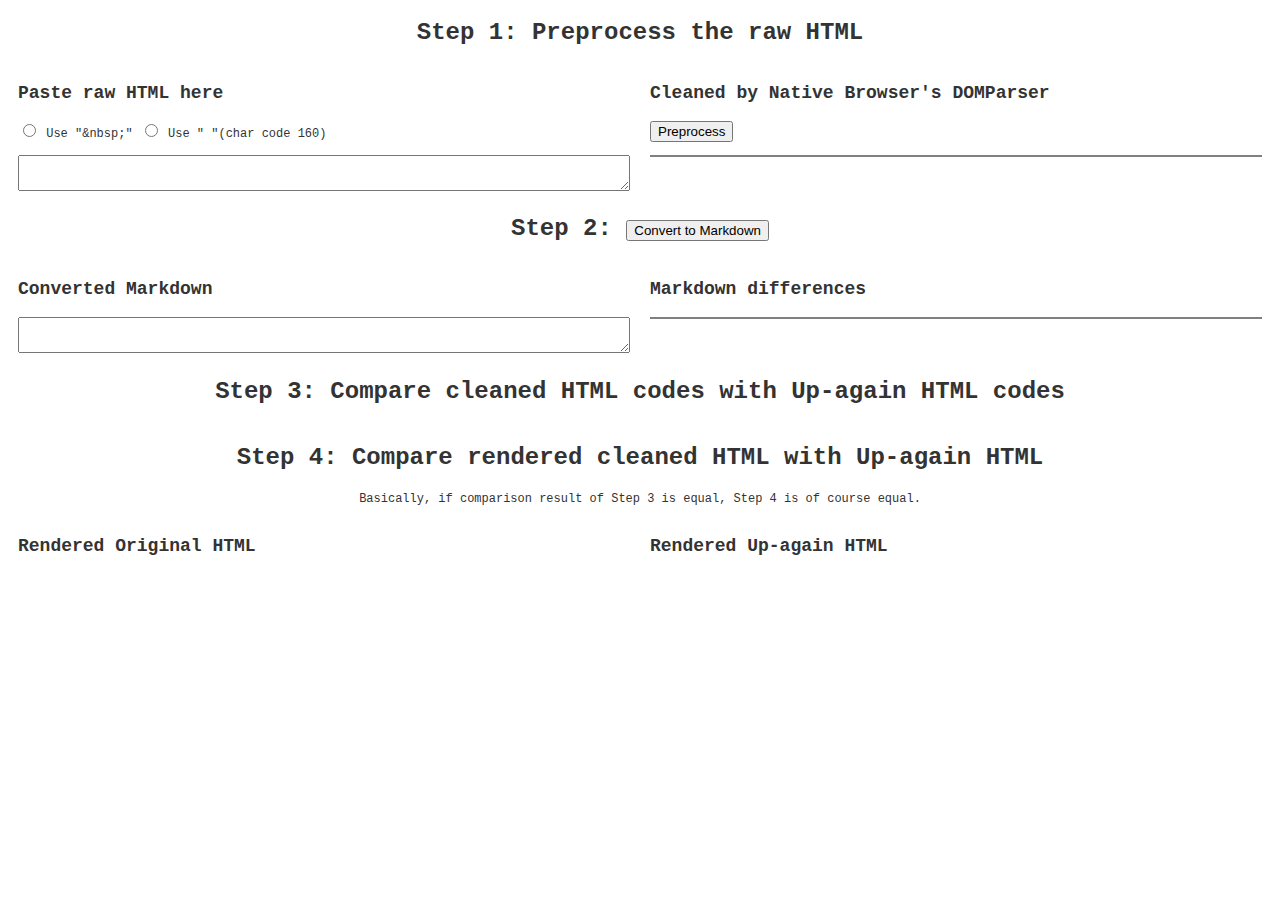
==== index.html @ eff3869f "2016-07-31 10:42 改进 to-markdown 和 showdown 成功" ====
<!doctype html>
<html lang="en">
<head>
<meta charset="utf-8">
<meta name="viewport" content="initial-scale=1">
<title>markdown-upagain</title>
<link rel="stylesheet" href="normalize.css" />
<link rel="stylesheet" href="difflib.css" />
<style>
  * {
    -webkit-box-sizing: border-box;
    -moz-box-sizing: border-box;
    box-sizing: border-box;
  }

  body {
    font-size: 12px;
    font-family: courier, monospace;
    line-height: 1.4;
    color: #333;
  }

  h1 {
    text-align: center;
  }

  h1 + p {
    text-align: center;
  }

  textarea {
    /*word-break: normal;*/
    white-space: pre;
    word-wrap: normal;
    width: 100%;
    overflow: auto;
  }

  #clean-html {
    white-space: pre-wrap;
    word-break: break-all;
    overflow: auto;
    border: 1px solid gray;
  }
  #clean-html del {
    display: none;
  }

  #raw-html {
    white-space: pre-wrap;
    word-break: break-all;
  }

  #origHtmlTextarea {
    background: #333;
    color: #fff;
  }

  #html-vs-markdown {
    white-space: pre;
    overflow: auto;
    border: 1px solid gray;
  }
  #html-vs-markdown del {
    display: inline;
  }

  #html-vs-upagain {
    white-space: pre-wrap; /* 既要显示空格，又要适当换行不撑开表格 */
  }

  pre {
    border: 1px solid black;
    margin-left: 1.5em;
    padding: 0.5em;
  }

  .cf:before,
  .cf:after {
      content: " ";
      display: table;
  }
  .cf:after {
      clear: both;
  }

  .col {
    float: left;
    width: 50%;
    padding: 0 10px;
  }
</style>
<style>
  del {
    text-decoration: none;
    color: red;
    background-color: pink;
    display: none;
  }
  ins {
    background-color: lightgreen;
    color: green;
    text-decoration: none;
  }
</style>
<script src="jquery-3.1.0.min.js"></script>
<script src="to-markdown.js"></script>
<script src="showdown.js"></script>
<script src="diffview.js"></script>
<script src="difflib.js"></script>
<script src="diff.js"></script>
<script>

function diff(leftText, rightText, leftName, rightName) {
  var left    = difflib.stringAsLines(leftText);
  var right   = difflib.stringAsLines(rightText);
  var result  = new difflib.SequenceMatcher(left, right);

  return diffview.buildView({
    baseTextLines: left,
    newTextLines : right,
    opcodes      : result.get_opcodes(),
    baseTextName : leftName,
    newTextName  : rightName,
    contextSize  : null,
    viewType     : 0 // 0 左右对比，1 行内对比
  });
}

function diffWords(leftText, rightText) {
  var diff = JsDiff.diffWords(leftText, rightText);
  var fragment = document.createDocumentFragment();
  var node;

  for (var i = 0; i < diff.length; i++) {
    if (diff[i].removed) {
      node = document.createElement('del');
      node.appendChild(document.createTextNode(diff[i].value));
    } else if (diff[i].added) {
      node = document.createElement('ins');
      node.appendChild(document.createTextNode(diff[i].value));
    } else {
      node = document.createTextNode(diff[i].value);
    }
    fragment.appendChild(node);
  }

  return fragment;
}

jQuery.fn.autoHeight = function autoHeightTextarea() {
  this.css('height', 'auto').css('height', this[0].scrollHeight + 10 + 'px');
}

document.addEventListener("DOMContentLoaded", function(event) {
  var rawHtml, cleanHtml;

  var showdownConverter = new showdown.Converter({
    noHeaderId: true
  });

  window.convert = function() {
    var strMarkdown = toMarkdown(cleanHtml);
    $('#converted-markdown').val(strMarkdown).autoHeight();
    $('#html-vs-markdown').html('').append(diffWords(cleanHtml, strMarkdown));

    var strHtmlAgain = showdownConverter.makeHtml(strMarkdown);
    $('#orig-html-rendered').html(cleanHtml);
    $('#again-html-rendered').html(strHtmlAgain);
    if (cleanHtml == strHtmlAgain) {
      $('#match-message').html('Congratulations! All lines match exactly the same. Your html is safe and stable.');
    } else {
      $('#match-message').html('Oops? Please check the mismatched lines to see what\'s wrong.');
    }

    $('#html-vs-upagain').html('').append(
      diff(cleanHtml, strHtmlAgain, "Cleaned HTML", "Up-again HTML")
    );
  }

  window.preprocess = function () {
    rawHtml     = $('#raw-html').val();
    var domTree = new DOMParser().parseFromString(rawHtml, 'text/html');
    cleanHtml   = domTree.body.innerHTML
    $('#clean-html').html('').append(diffWords(rawHtml, cleanHtml));
  }

  $.get('test.html', function(testHtml) {
    $('#raw-html').val(testHtml).autoHeight();
    preprocess();
    convert();
  });
});
</script>
<script>
  (function(i,s,o,g,r,a,m){i['GoogleAnalyticsObject']=r;i[r]=i[r]||function(){
  (i[r].q=i[r].q||[]).push(arguments)},i[r].l=1*new Date();a=s.createElement(o),
  m=s.getElementsByTagName(o)[0];a.async=1;a.src=g;m.parentNode.insertBefore(a,m)
  })(window,document,'script','https://www.google-analytics.com/analytics.js','ga');

  ga('create', 'UA-3309709-12', 'auto');
  ga('send', 'pageview');

</script>
<script>
var _hmt = _hmt || [];
(function() {
  var hm = document.createElement("script");
  hm.src = "//hm.baidu.com/hm.js?f9ebea5e2426835db40b311bbdd4fe5f";
  var s = document.getElementsByTagName("script")[0];
  s.parentNode.insertBefore(hm, s);
})();
</script>
</head>
<body>
  <h1>Step 1: Preprocess the raw HTML</h1>

  <div class="row cf">
    <div class="col">
      <h2>Paste raw HTML here</h2>
      <p>
        <label>
          <input type="radio" name="nbsp" value="1"> Use "&amp;nbsp;"
        </label>
        <label>
          <input type="radio" name="nbsp" value="2"> Use " "(char code 160)
        </label>
      </p>
    </div>
    <div class="col">
      <h2>Cleaned by Native Browser's DOMParser</h2>
      <p>
        <button onclick="preprocess()">Preprocess</button>
      </p>
    </div>
  </div>

  <div class="row cf">
    <div class="col">
      <textarea id="raw-html"></textarea>
    </div>
    <div class="col">
      <div id="clean-html"></div>
    </div>
  </div>

  <h1>
    Step 2: <button onclick="convert()">Convert to Markdown</button>
  </h1>

<!--
##  html 代码中出现 &amp;nbsp; 无意义，有意义的是：
- html 中的 &nbsp; 表示在要在浏览器中呈现出不可换行的性质，此时 &nbsp; 与 &#160; 即 ' ' 等同
- html 中的 &amp;nbsp; 在浏览器中的识别结果与 &nbsp; 完全相同，无法区分，因此没有意义
- html 中的 &amp;amp;nbsp; 在浏览器显示为 &nbsp; 表示用户想打印出 &nbsp; 这个字面内容
-->

  <div class="row cf">
    <div class="col">
      <h2>Converted Markdown</h2>
      <textarea id="converted-markdown"></textarea>
    </div>

    <div class="col">
      <h2>Markdown differences</h2>
      <div id="html-vs-markdown"></div>
    </div>
  </div>

  <h1>Step 3: Compare cleaned HTML codes with Up-again HTML codes</h1>

  <p id="match-message"></p>

  <div class="row cf">
    <div id="html-vs-upagain"></div>
  </div>

  <h1>Step 4: Compare rendered cleaned HTML with Up-again HTML</h1>

  <p>Basically, if comparison result of Step 3 is equal, Step 4 is of course equal.</p>

  <div class="row cf">
    <div class="col">
      <h2>Rendered Original HTML</h2>
      <div id="orig-html-rendered"></div>
    </div>
    <div class="col">
      <h2>Rendered Up-again HTML</h2>
      <div id="again-html-rendered"></div>
    </div>
  </div>

</body>
</html>
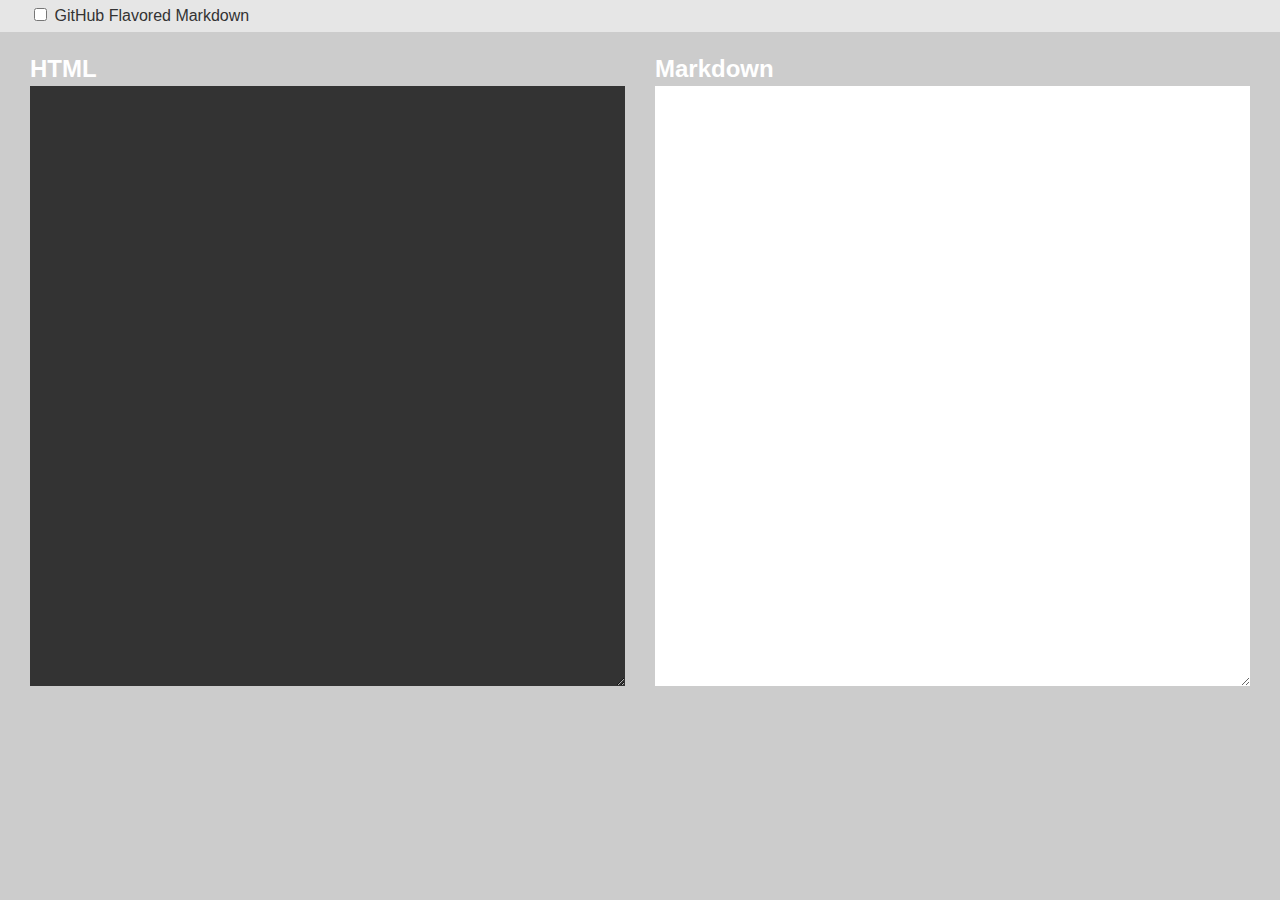
==== commit a16c8975: "2016-08-12 14:26 功能: 添加谷歌统计和百度统计" ====
--- a/index.html
+++ b/index.html
@@ -5,8 +5,21 @@
 <meta name="viewport" content="initial-scale=1">
 <title>markdown-upagain</title>
 <link rel="stylesheet" href="normalize.css" />
-<link rel="stylesheet" href="difflib.css" />
 <style>
+  .cf:before,
+  .cf:after {
+      content: " ";
+      display: table;
+  }
+
+  .cf:after {
+      clear: both;
+  }
+
+  .cf {
+      *zoom: 1;
+  }
+
   * {
     -webkit-box-sizing: border-box;
     -moz-box-sizing: border-box;
@@ -14,183 +27,111 @@
   }
 
   body {
-    font-size: 12px;
-    font-family: courier, monospace;
+    background-color: #ccc;
+    margin: 0 auto;
+    font-size: 14px;
+    font-family: sans-serif;
     line-height: 1.4;
     color: #333;
   }
 
-  h1 {
-    text-align: center;
+  header {
+    padding: 1em;
+    overflow: hidden;
+    background-color: #fff;
   }
 
-  h1 + p {
+  footer {
     text-align: center;
+    color: #666;
+    text-shadow: 0 1px 0 #ddd;
+  }
+
+  a,
+  a:visited {
+    font-weight: 700;
+    color: #4A90E2;
+    text-decoration: none;
+  }
+
+  h1 {
+    float: left;
+    margin: 0;
+    font-size: 1em;
+  }
+
+  h2 {
+    color: #fff;
+    margin-bottom: 0;
+  }
+
+  .col {
+    padding: 0 10px;
   }
 
   textarea {
-    /*word-break: normal;*/
-    white-space: pre;
-    word-wrap: normal;
     width: 100%;
+    height: 600px;
+    margin: 0;
+    padding: .5em;
     overflow: auto;
+    border: none;
+    background-color: #fff;
+    font-family: courier, monospace;
+    font-size: inherit;
+    color: inherit;
   }
 
-  #clean-html {
-    white-space: pre-wrap;
-    word-break: break-all;
-    overflow: auto;
-    border: 1px solid gray;
-  }
-  #clean-html del {
-    display: none;
-  }
-
-  #raw-html {
-    white-space: pre-wrap;
-    word-break: break-all;
-  }
-
-  #origHtmlTextarea {
+  #input {
     background: #333;
     color: #fff;
   }
 
-  #html-vs-markdown {
-    white-space: pre;
-    overflow: auto;
-    border: 1px solid gray;
-  }
-  #html-vs-markdown del {
-    display: inline;
+  .toolbar {
+    padding-top: 5px;
+    padding-bottom: 5px;
+    background-color: #e6e6e6;
   }
 
-  #html-vs-upagain {
-    white-space: pre-wrap; /* 既要显示空格，又要适当换行不撑开表格 */
+  @media (min-width: 768px) {
+    body {
+      font-size: 16px;
+    }
+
+    .col {
+      float: left;
+      width: 50%;
+      padding: 0 15px;
+    }
+
+    .row {
+      padding-right: 15px;
+      padding-left: 15px;
+    }
+  }
+</style>
+<script src="to-markdown.js"></script>
+<script>
+(function () {
+  var input, output, gfm;
+
+  function updateOutput() {
+    output.value = toMarkdown(input.value, { gfm: gfm.checked });
   }
 
-  pre {
-    border: 1px solid black;
-    margin-left: 1.5em;
-    padding: 0.5em;
-  }
+  document.addEventListener("DOMContentLoaded", function(event) {
+    input = document.getElementById('input');
+    output = document.getElementById('output');
+    gfm = document.getElementById('gfm');
 
-  .cf:before,
-  .cf:after {
-      content: " ";
-      display: table;
-  }
-  .cf:after {
-      clear: both;
-  }
+    input.addEventListener('input', updateOutput, false);
+    input.addEventListener('keydown', updateOutput, false);
 
-  .col {
-    float: left;
-    width: 50%;
-    padding: 0 10px;
-  }
-</style>
-<style>
-  del {
-    text-decoration: none;
-    color: red;
-    background-color: pink;
-    display: none;
-  }
-  ins {
-    background-color: lightgreen;
-    color: green;
-    text-decoration: none;
-  }
-</style>
-<script src="jquery-3.1.0.min.js"></script>
-<script src="to-markdown.js"></script>
-<script src="showdown.js"></script>
-<script src="diffview.js"></script>
-<script src="difflib.js"></script>
-<script src="diff.js"></script>
-<script>
+    gfm.addEventListener('change', updateOutput, false);
 
-function diff(leftText, rightText, leftName, rightName) {
-  var left    = difflib.stringAsLines(leftText);
-  var right   = difflib.stringAsLines(rightText);
-  var result  = new difflib.SequenceMatcher(left, right);
-
-  return diffview.buildView({
-    baseTextLines: left,
-    newTextLines : right,
-    opcodes      : result.get_opcodes(),
-    baseTextName : leftName,
-    newTextName  : rightName,
-    contextSize  : null,
-    viewType     : 0 // 0 左右对比，1 行内对比
+    updateOutput();
   });
-}
-
-function diffWords(leftText, rightText) {
-  var diff = JsDiff.diffWords(leftText, rightText);
-  var fragment = document.createDocumentFragment();
-  var node;
-
-  for (var i = 0; i < diff.length; i++) {
-    if (diff[i].removed) {
-      node = document.createElement('del');
-      node.appendChild(document.createTextNode(diff[i].value));
-    } else if (diff[i].added) {
-      node = document.createElement('ins');
-      node.appendChild(document.createTextNode(diff[i].value));
-    } else {
-      node = document.createTextNode(diff[i].value);
-    }
-    fragment.appendChild(node);
-  }
-
-  return fragment;
-}
-
-jQuery.fn.autoHeight = function autoHeightTextarea() {
-  this.css('height', 'auto').css('height', this[0].scrollHeight + 10 + 'px');
-}
-
-document.addEventListener("DOMContentLoaded", function(event) {
-  var rawHtml, cleanHtml;
-
-  var showdownConverter = new showdown.Converter({
-    noHeaderId: true
-  });
-
-  window.convert = function() {
-    var strMarkdown = toMarkdown(cleanHtml);
-    $('#converted-markdown').val(strMarkdown).autoHeight();
-    $('#html-vs-markdown').html('').append(diffWords(cleanHtml, strMarkdown));
-
-    var strHtmlAgain = showdownConverter.makeHtml(strMarkdown);
-    $('#orig-html-rendered').html(cleanHtml);
-    $('#again-html-rendered').html(strHtmlAgain);
-    if (cleanHtml == strHtmlAgain) {
-      $('#match-message').html('Congratulations! All lines match exactly the same. Your html is safe and stable.');
-    } else {
-      $('#match-message').html('Oops? Please check the mismatched lines to see what\'s wrong.');
-    }
-
-    $('#html-vs-upagain').html('').append(
-      diff(cleanHtml, strHtmlAgain, "Cleaned HTML", "Up-again HTML")
-    );
-  }
-
-  window.preprocess = function () {
-    rawHtml     = $('#raw-html').val();
-    var domTree = new DOMParser().parseFromString(rawHtml, 'text/html');
-    cleanHtml   = domTree.body.innerHTML
-    $('#clean-html').html('').append(diffWords(rawHtml, cleanHtml));
-  }
-
-  $.get('test.html', function(testHtml) {
-    $('#raw-html').val(testHtml).autoHeight();
-    preprocess();
-    convert();
-  });
-});
+})();
 </script>
 <script>
   (function(i,s,o,g,r,a,m){i['GoogleAnalyticsObject']=r;i[r]=i[r]||function(){
@@ -213,82 +154,21 @@
 </script>
 </head>
 <body>
-  <h1>Step 1: Preprocess the raw HTML</h1>
-
+  <div class="row cf toolbar">
+    <div class="col">
+      <label><input type="checkbox" id="gfm"> GitHub Flavored Markdown</label>
+    </div>
+  </div>
   <div class="row cf">
     <div class="col">
-      <h2>Paste raw HTML here</h2>
-      <p>
-        <label>
-          <input type="radio" name="nbsp" value="1"> Use "&amp;nbsp;"
-        </label>
-        <label>
-          <input type="radio" name="nbsp" value="2"> Use " "(char code 160)
-        </label>
-      </p>
-    </div>
-    <div class="col">
-      <h2>Cleaned by Native Browser's DOMParser</h2>
-      <p>
-        <button onclick="preprocess()">Preprocess</button>
-      </p>
-    </div>
-  </div>
-
-  <div class="row cf">
-    <div class="col">
-      <textarea id="raw-html"></textarea>
-    </div>
-    <div class="col">
-      <div id="clean-html"></div>
-    </div>
-  </div>
-
-  <h1>
-    Step 2: <button onclick="convert()">Convert to Markdown</button>
-  </h1>
-
-<!--
-##  html 代码中出现 &amp;nbsp; 无意义，有意义的是：
-- html 中的 &nbsp; 表示在要在浏览器中呈现出不可换行的性质，此时 &nbsp; 与 &#160; 即 ' ' 等同
-- html 中的 &amp;nbsp; 在浏览器中的识别结果与 &nbsp; 完全相同，无法区分，因此没有意义
-- html 中的 &amp;amp;nbsp; 在浏览器显示为 &nbsp; 表示用户想打印出 &nbsp; 这个字面内容
--->
-
-  <div class="row cf">
-    <div class="col">
-      <h2>Converted Markdown</h2>
-      <textarea id="converted-markdown"></textarea>
+      <h2>HTML</h2>
+      <textarea id="input" cols="100" rows="10"></textarea>
     </div>
 
     <div class="col">
-      <h2>Markdown differences</h2>
-      <div id="html-vs-markdown"></div>
+      <h2>Markdown</h2>
+      <textarea readonly id="output"></textarea>
     </div>
   </div>
-
-  <h1>Step 3: Compare cleaned HTML codes with Up-again HTML codes</h1>
-
-  <p id="match-message"></p>
-
-  <div class="row cf">
-    <div id="html-vs-upagain"></div>
-  </div>
-
-  <h1>Step 4: Compare rendered cleaned HTML with Up-again HTML</h1>
-
-  <p>Basically, if comparison result of Step 3 is equal, Step 4 is of course equal.</p>
-
-  <div class="row cf">
-    <div class="col">
-      <h2>Rendered Original HTML</h2>
-      <div id="orig-html-rendered"></div>
-    </div>
-    <div class="col">
-      <h2>Rendered Up-again HTML</h2>
-      <div id="again-html-rendered"></div>
-    </div>
-  </div>
-
 </body>
 </html>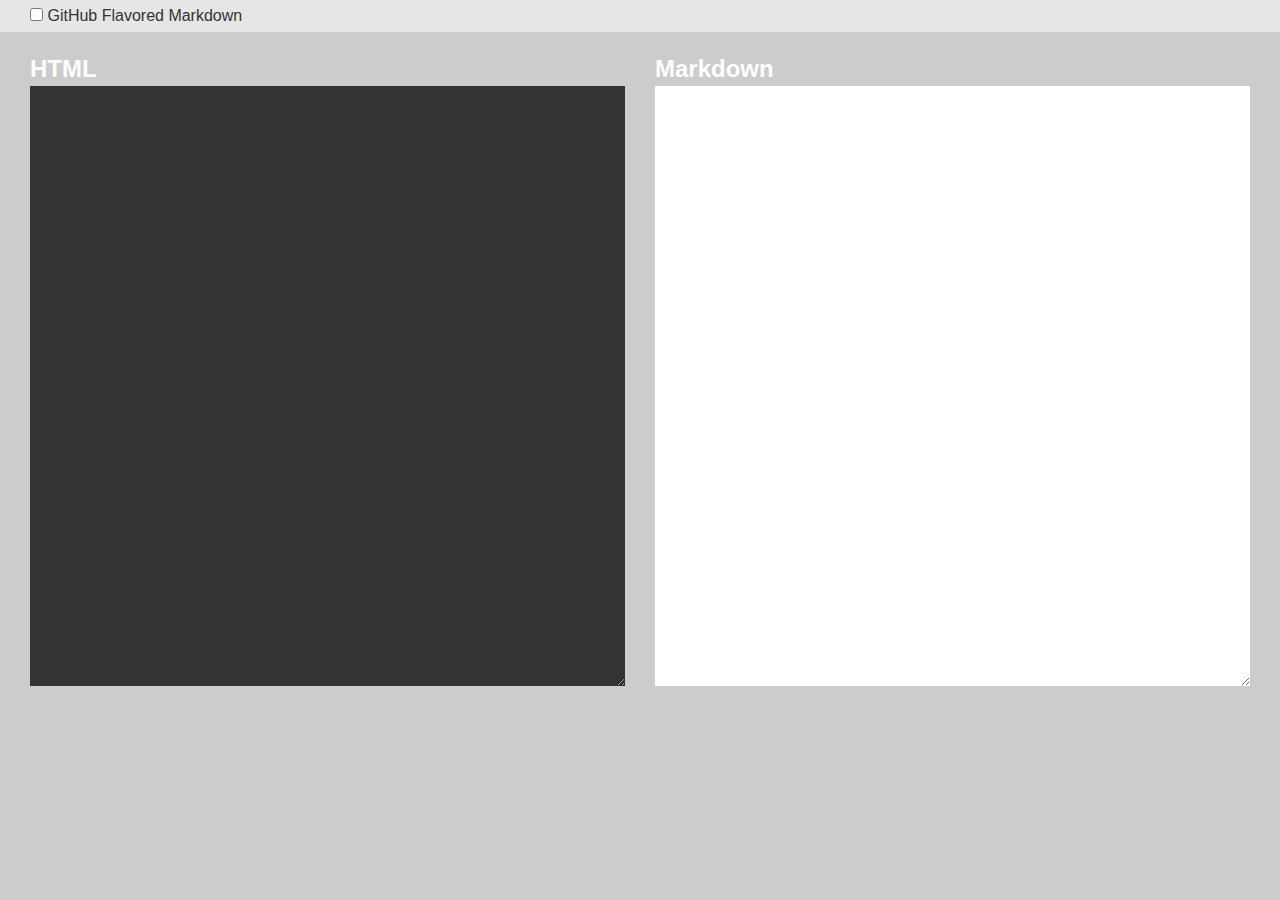
==== commit 32a2b402: "2016-08-12 14:37 代码微整理" ====
--- a/index.html
+++ b/index.html
@@ -133,25 +133,6 @@
   });
 })();
 </script>
-<script>
-  (function(i,s,o,g,r,a,m){i['GoogleAnalyticsObject']=r;i[r]=i[r]||function(){
-  (i[r].q=i[r].q||[]).push(arguments)},i[r].l=1*new Date();a=s.createElement(o),
-  m=s.getElementsByTagName(o)[0];a.async=1;a.src=g;m.parentNode.insertBefore(a,m)
-  })(window,document,'script','https://www.google-analytics.com/analytics.js','ga');
-
-  ga('create', 'UA-3309709-12', 'auto');
-  ga('send', 'pageview');
-
-</script>
-<script>
-var _hmt = _hmt || [];
-(function() {
-  var hm = document.createElement("script");
-  hm.src = "//hm.baidu.com/hm.js?f9ebea5e2426835db40b311bbdd4fe5f";
-  var s = document.getElementsByTagName("script")[0];
-  s.parentNode.insertBefore(hm, s);
-})();
-</script>
 </head>
 <body>
   <div class="row cf toolbar">
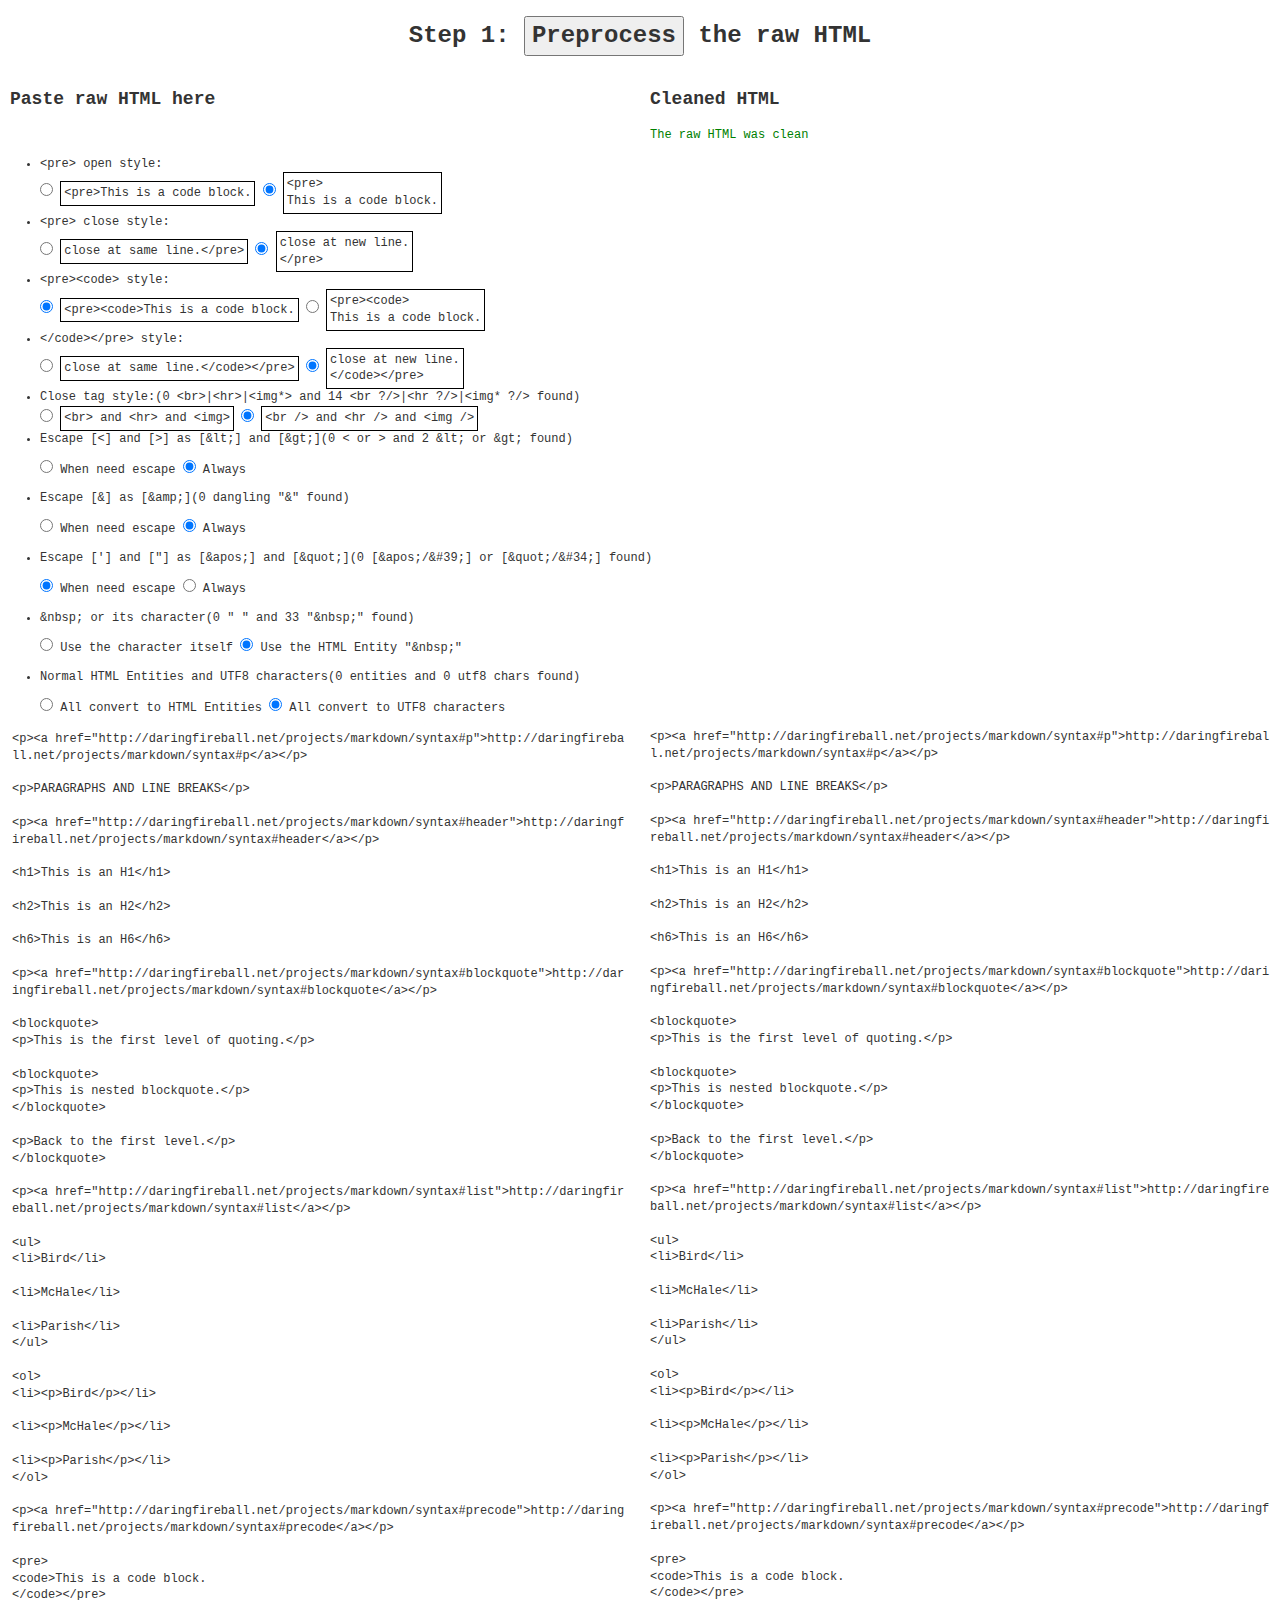
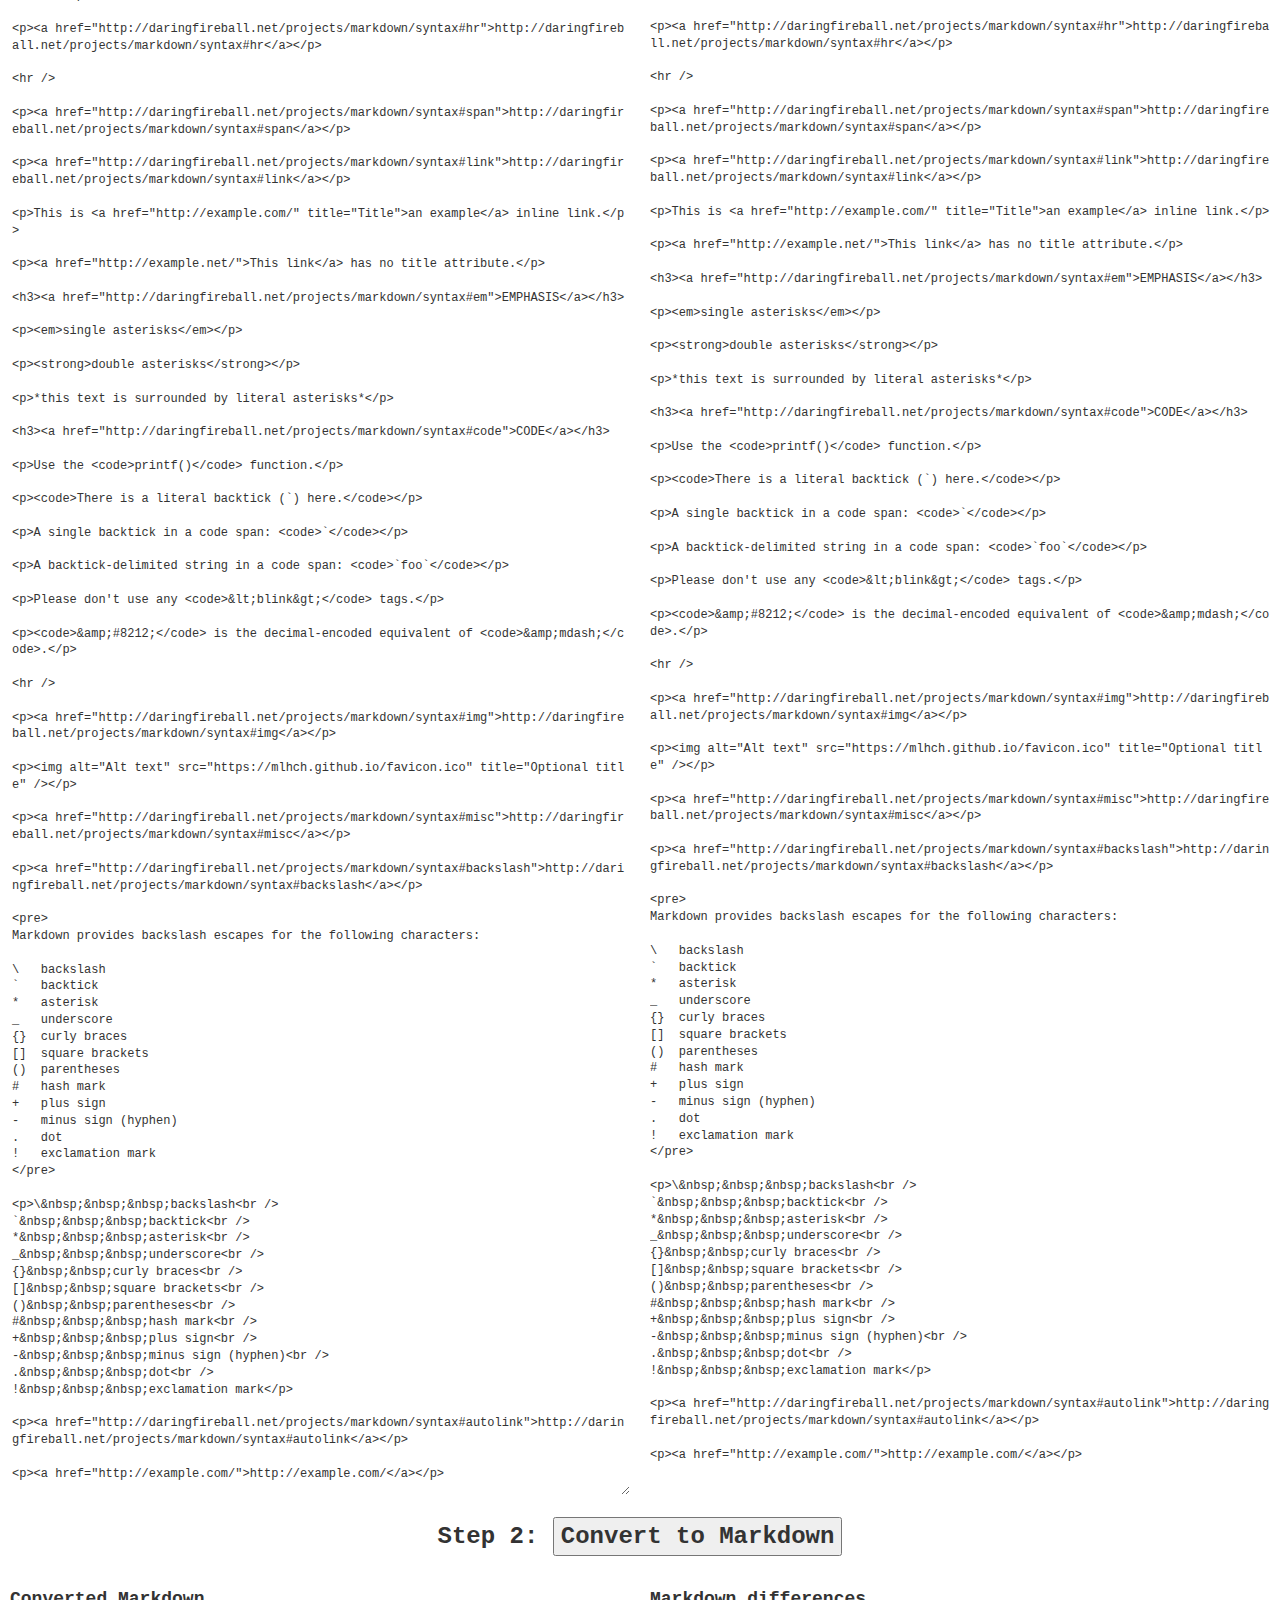
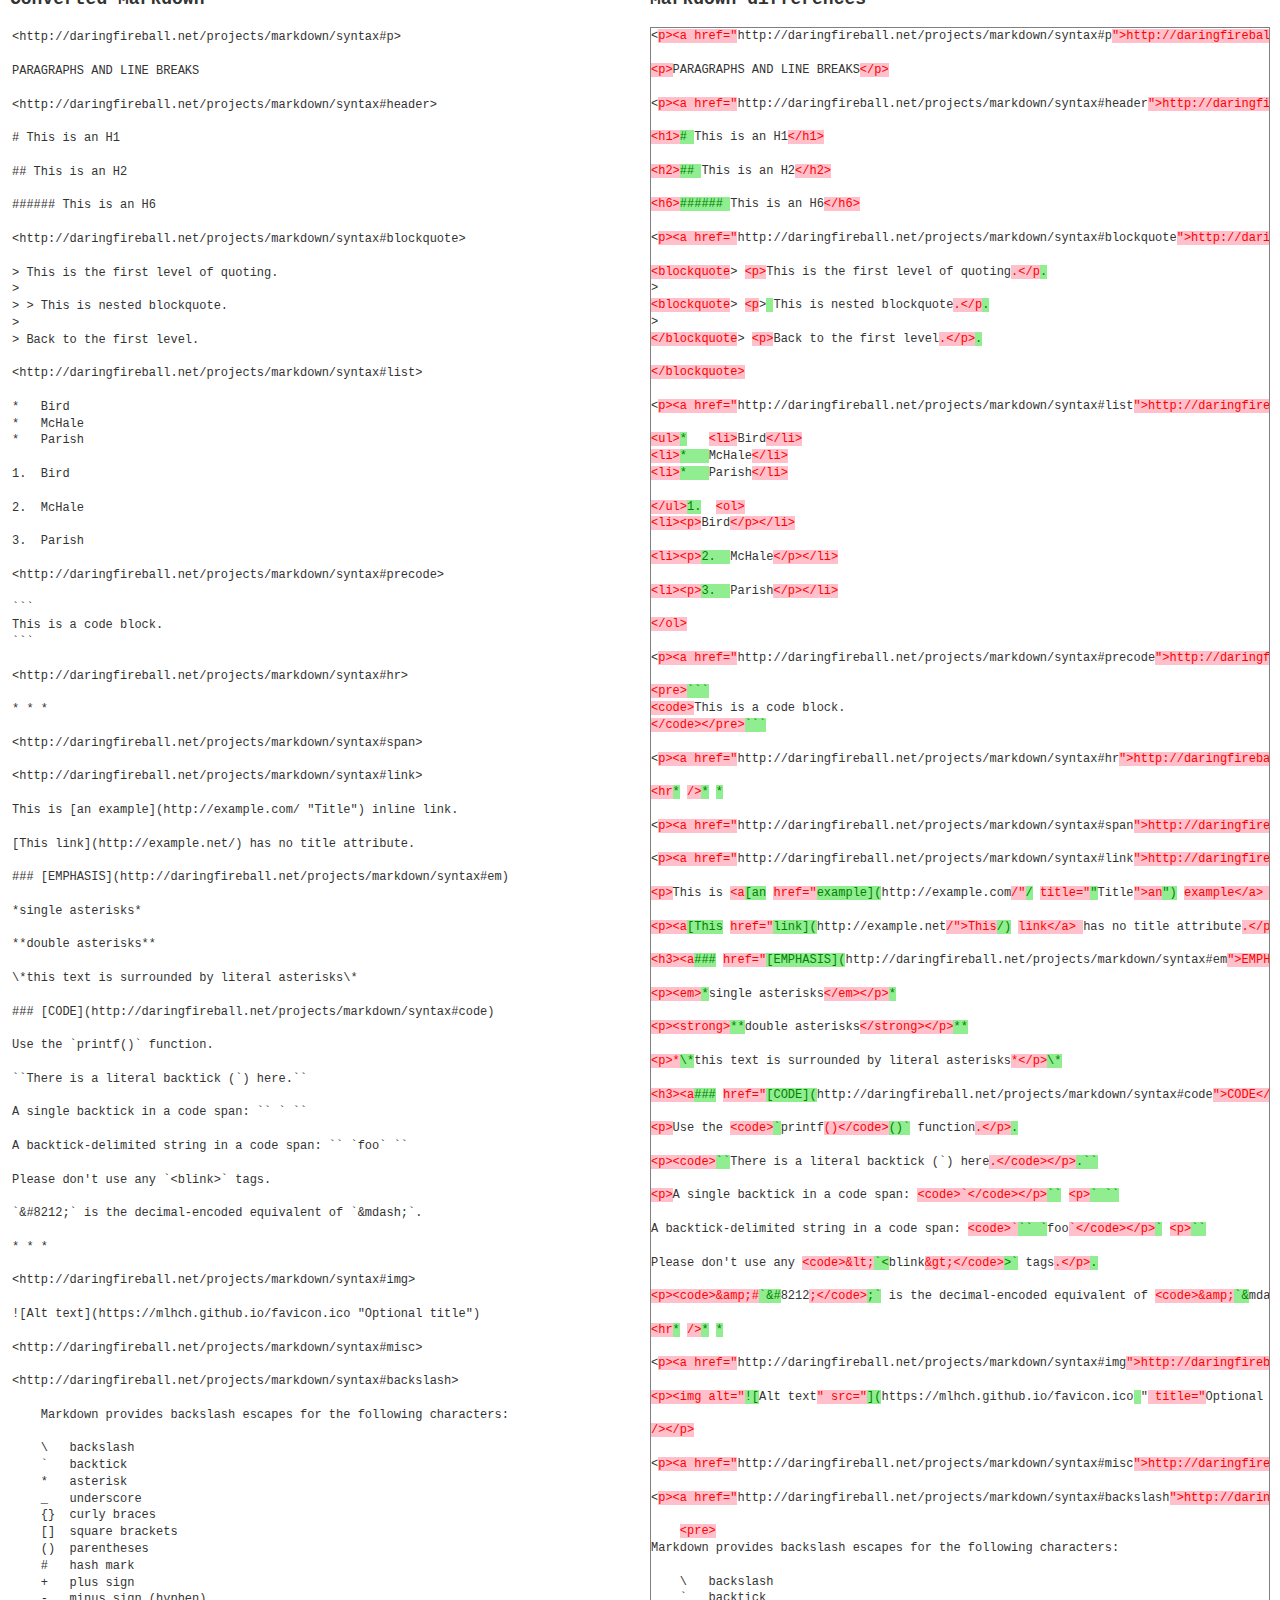
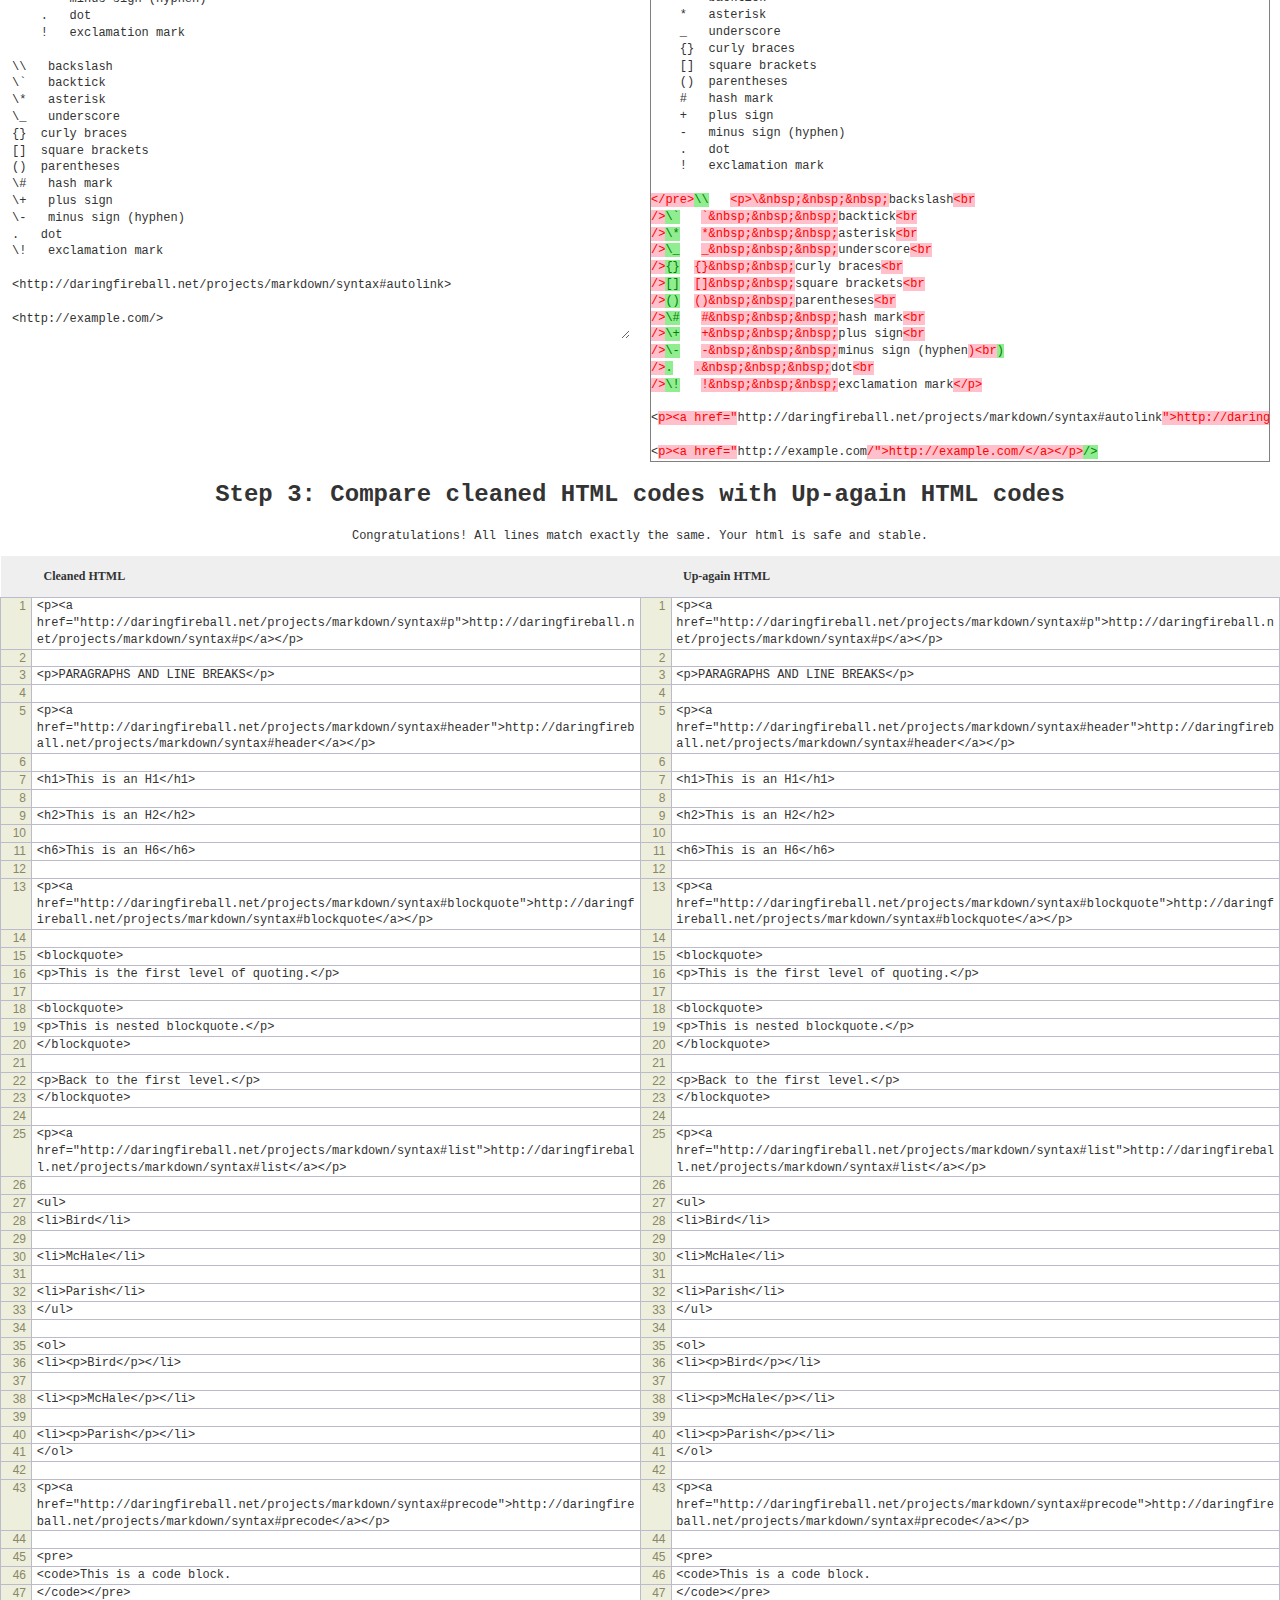
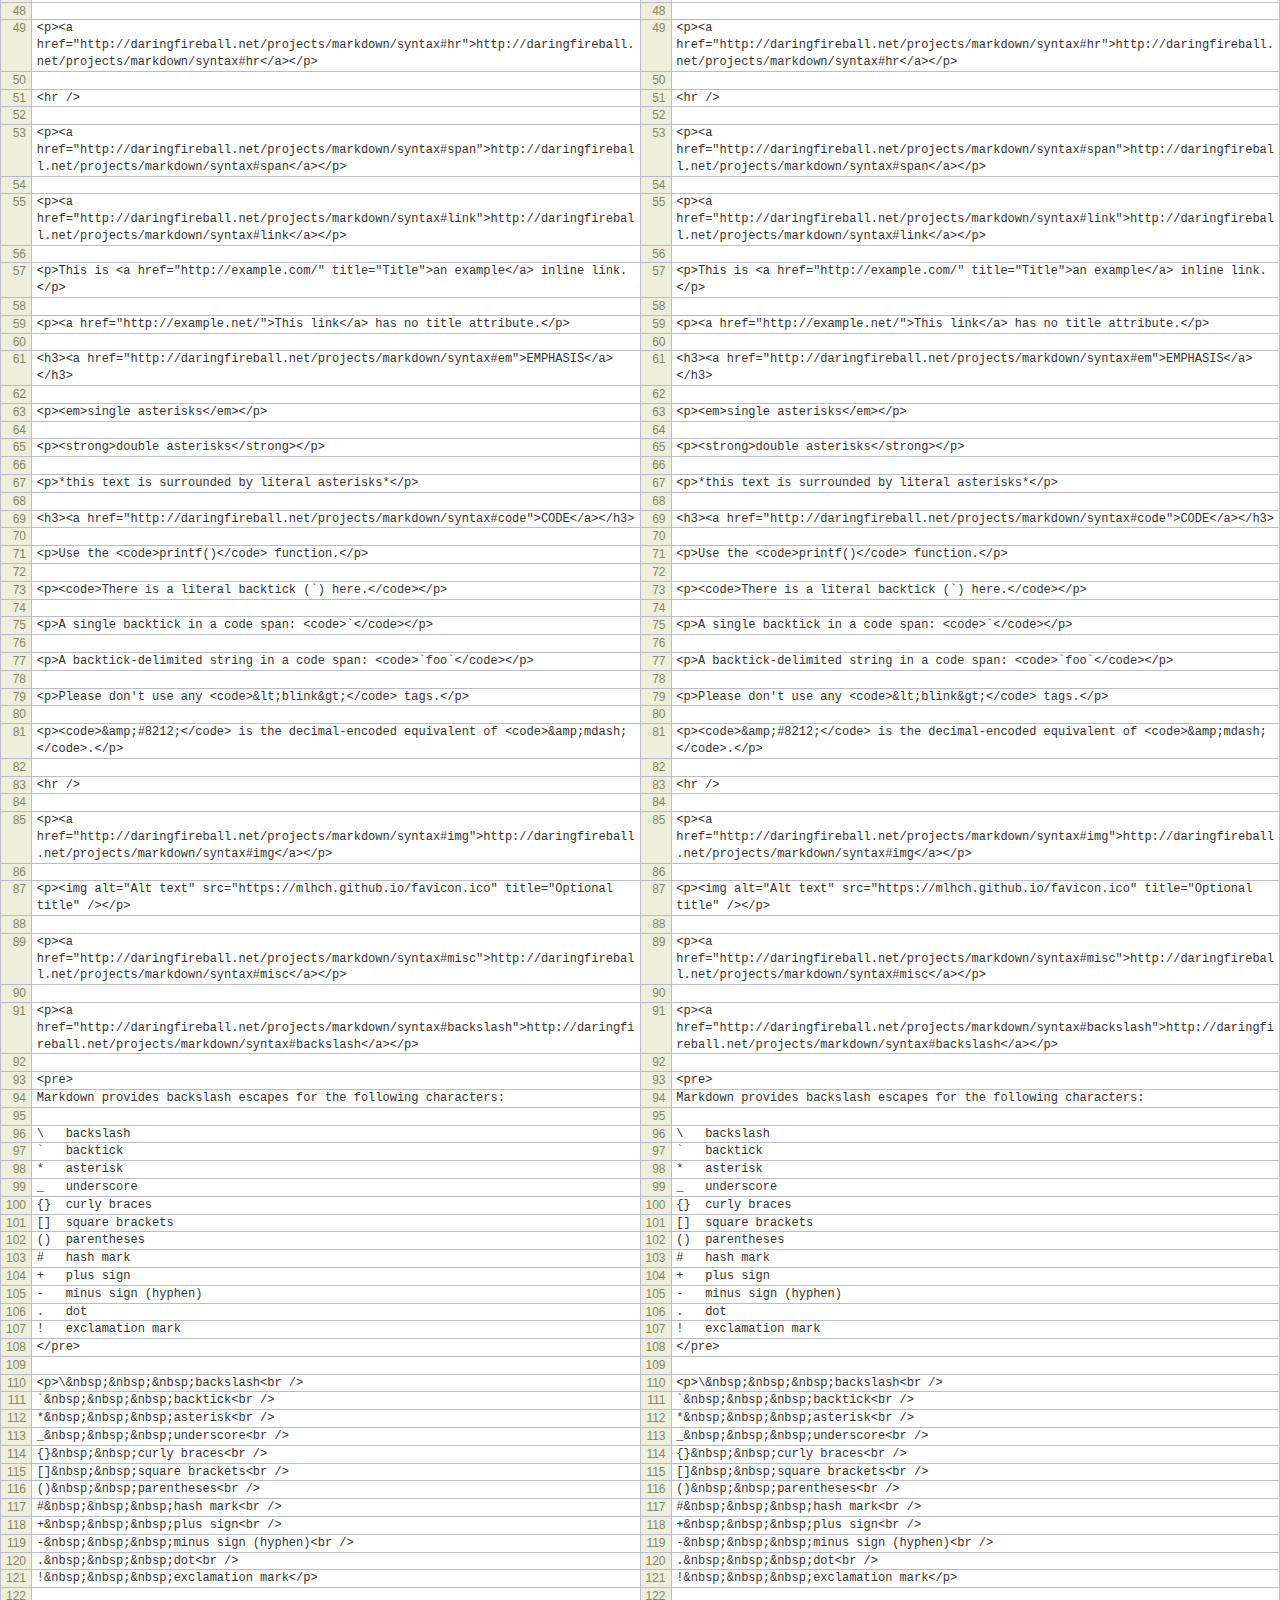
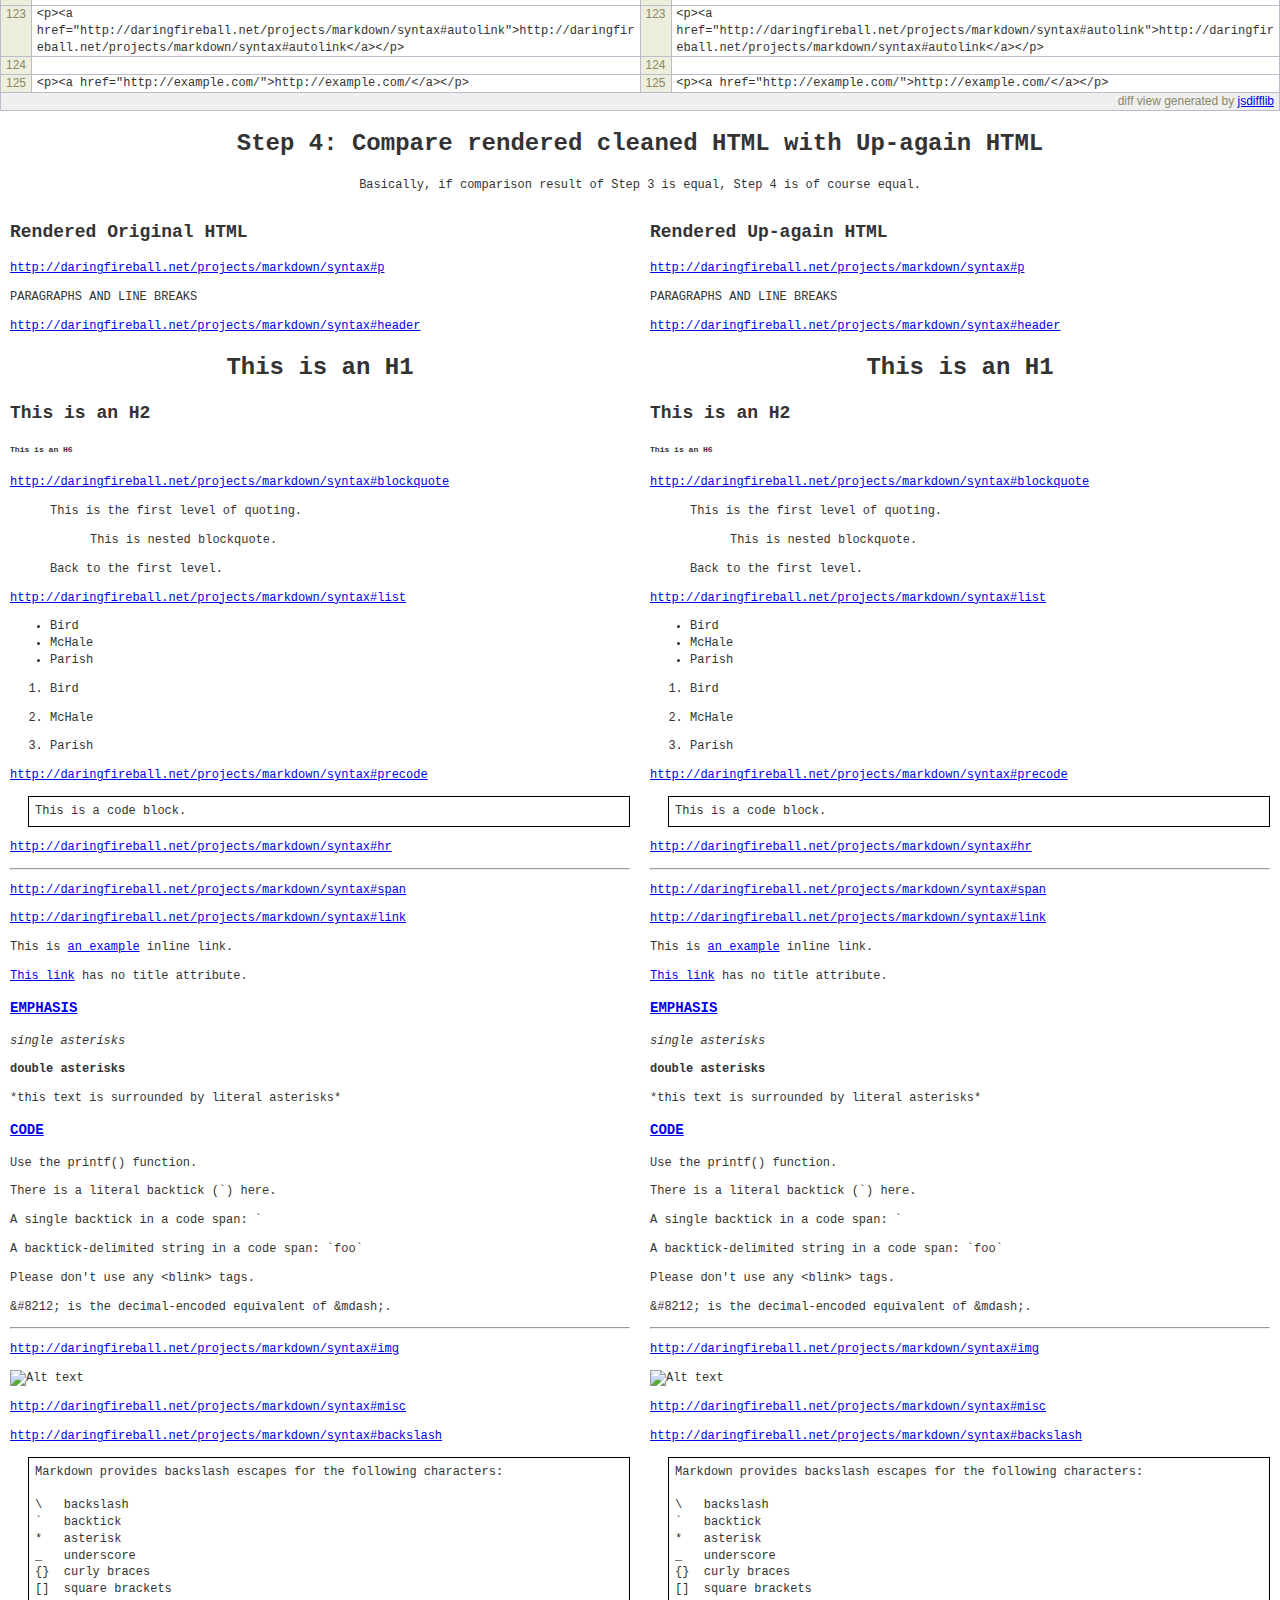
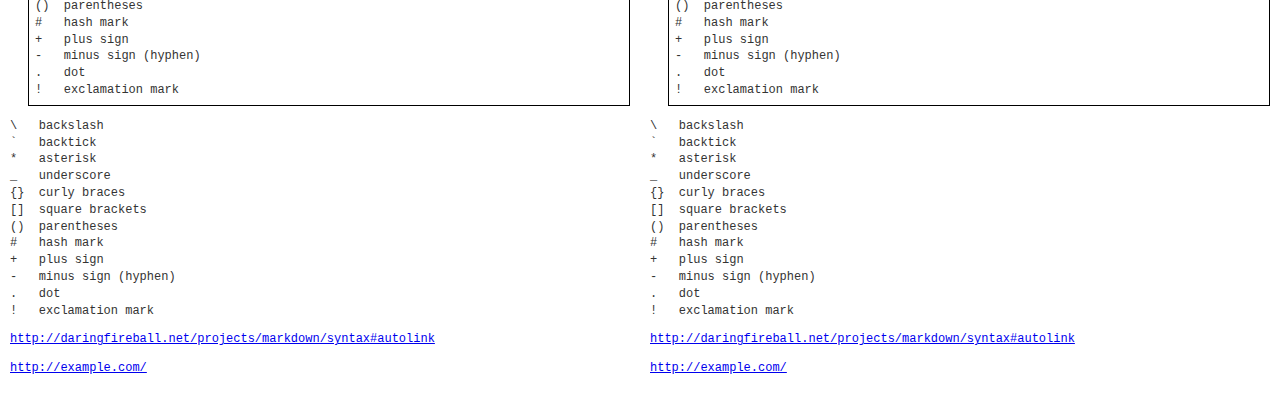
==== commit 908d6966: "2016-08-18 18:43 功能: 更多自动探测通过" ====
--- a/index.html
+++ b/index.html
@@ -3,153 +3,302 @@
 <head>
 <meta charset="utf-8">
 <meta name="viewport" content="initial-scale=1">
-<title>markdown-upagain</title>
+<title>markdown-viceversa</title>
 <link rel="stylesheet" href="normalize.css" />
+<link rel="stylesheet" href="difflib.css" />
 <style>
+  * {
+    -webkit-box-sizing: border-box;
+    -moz-box-sizing: border-box;
+    box-sizing: border-box;
+  }
+
+  body {
+    font-size: 12px;
+    font-family: courier, monospace;
+    line-height: 1.4;
+    color: #333;
+  }
+
+  h1 {
+    text-align: center;
+  }
+
+  h1 + p {
+    text-align: center;
+  }
+
+  textarea {
+    /*word-break: normal;*/
+    white-space: pre;
+    word-wrap: normal;
+    width: 100%;
+    overflow: auto;
+    border: 0;
+  }
+
+  label pre {
+    display: inline-block;
+    vertical-align: middle;
+    margin: 0;
+    padding: 3px;
+  }
+
+  #clean-html {
+    white-space: pre-wrap;
+    word-break: break-all;
+    overflow: auto;
+  }
+  #clean-html del {
+    display: inline;
+  }
+
+  #raw-html {
+    white-space: pre-wrap;
+    word-break: break-all;
+  }
+
+  #origHtmlTextarea {
+    background: #333;
+    color: #fff;
+  }
+
+  #html-vs-markdown {
+    white-space: pre;
+    overflow: auto;
+    border: 1px solid gray;
+  }
+  #html-vs-markdown del {
+    display: inline;
+  }
+
+  #html-vs-upagain {
+    white-space: pre-wrap; /* 既要显示空格，又要适当换行不撑开表格 */
+  }
+
+  pre {
+    border: 1px solid black;
+    margin-left: 1.5em;
+    padding: 0.5em;
+  }
+
   .cf:before,
   .cf:after {
       content: " ";
       display: table;
   }
-
   .cf:after {
       clear: both;
   }
 
-  .cf {
-      *zoom: 1;
-  }
-
-  * {
-    -webkit-box-sizing: border-box;
-    -moz-box-sizing: border-box;
-    box-sizing: border-box;
-  }
-
-  body {
-    background-color: #ccc;
-    margin: 0 auto;
-    font-size: 14px;
-    font-family: sans-serif;
-    line-height: 1.4;
-    color: #333;
-  }
-
-  header {
-    padding: 1em;
-    overflow: hidden;
-    background-color: #fff;
-  }
-
-  footer {
-    text-align: center;
-    color: #666;
-    text-shadow: 0 1px 0 #ddd;
-  }
-
-  a,
-  a:visited {
-    font-weight: 700;
-    color: #4A90E2;
+  .col {
+    float: left;
+    width: 50%;
+    padding: 0 10px;
+  }
+</style>
+<style>
+  del {
     text-decoration: none;
-  }
-
-  h1 {
-    float: left;
-    margin: 0;
-    font-size: 1em;
-  }
-
-  h2 {
-    color: #fff;
-    margin-bottom: 0;
-  }
-
-  .col {
-    padding: 0 10px;
-  }
-
-  textarea {
-    width: 100%;
-    height: 600px;
-    margin: 0;
-    padding: .5em;
-    overflow: auto;
-    border: none;
-    background-color: #fff;
-    font-family: courier, monospace;
-    font-size: inherit;
-    color: inherit;
-  }
-
-  #input {
-    background: #333;
-    color: #fff;
-  }
-
-  .toolbar {
-    padding-top: 5px;
-    padding-bottom: 5px;
-    background-color: #e6e6e6;
-  }
-
-  @media (min-width: 768px) {
-    body {
-      font-size: 16px;
-    }
-
-    .col {
-      float: left;
-      width: 50%;
-      padding: 0 15px;
-    }
-
-    .row {
-      padding-right: 15px;
-      padding-left: 15px;
-    }
+    color: red;
+    background-color: pink;
+  }
+  ins {
+    background-color: lightgreen;
+    color: green;
+    text-decoration: none;
   }
 </style>
+<script src="jquery-3.1.0.min.js"></script>
 <script src="to-markdown.js"></script>
+<script src="showdown.js"></script>
+<script src="diffview.js"></script>
+<script src="difflib.js"></script>
+<script src="diff.js"></script>
+<script src="app.js"></script>
 <script>
-(function () {
-  var input, output, gfm;
-
-  function updateOutput() {
-    output.value = toMarkdown(input.value, { gfm: gfm.checked });
-  }
-
-  document.addEventListener("DOMContentLoaded", function(event) {
-    input = document.getElementById('input');
-    output = document.getElementById('output');
-    gfm = document.getElementById('gfm');
-
-    input.addEventListener('input', updateOutput, false);
-    input.addEventListener('keydown', updateOutput, false);
-
-    gfm.addEventListener('change', updateOutput, false);
-
-    updateOutput();
-  });
+  (function(i,s,o,g,r,a,m){i['GoogleAnalyticsObject']=r;i[r]=i[r]||function(){
+  (i[r].q=i[r].q||[]).push(arguments)},i[r].l=1*new Date();a=s.createElement(o),
+  m=s.getElementsByTagName(o)[0];a.async=1;a.src=g;m.parentNode.insertBefore(a,m)
+  })(window,document,'script','https://www.google-analytics.com/analytics.js','ga');
+
+  ga('create', 'UA-3309709-12', 'auto');
+  ga('send', 'pageview');
+
+</script>
+<script>
+var _hmt = _hmt || [];
+(function() {
+  var hm = document.createElement("script");
+  hm.src = "//hm.baidu.com/hm.js?f9ebea5e2426835db40b311bbdd4fe5f";
+  var s = document.getElementsByTagName("script")[0];
+  s.parentNode.insertBefore(hm, s);
 })();
 </script>
 </head>
 <body>
-  <div class="row cf toolbar">
-    <div class="col">
-      <label><input type="checkbox" id="gfm"> GitHub Flavored Markdown</label>
-    </div>
-  </div>
-  <div class="row cf">
-    <div class="col">
-      <h2>HTML</h2>
-      <textarea id="input" cols="100" rows="10"></textarea>
-    </div>
-
-    <div class="col">
-      <h2>Markdown</h2>
-      <textarea readonly id="output"></textarea>
-    </div>
-  </div>
+  <h1>Step 1: <button onclick="preprocess()">Preprocess</button> the raw HTML</h1>
+
+  <div class="row cf">
+    <div class="col">
+      <h2>Paste raw HTML here</h2>
+    </div>
+    <div class="col">
+      <h2>Cleaned HTML</h2>
+      <span id="cleanMessage"></span>
+    </div>
+  </div>
+  <div class="row cf">
+    <ul>
+      <li>&lt;pre&gt; open style:<br />
+        <label><input type="radio" name="preopen" value="sameline">
+          <pre>&lt;pre&gt;This is a code block.</pre>
+        </label>
+        <label><input type="radio" name="preopen" value="newline">
+          <pre>&lt;pre&gt;<br />This is a code block.</pre>
+        </label>
+      </li>
+      <li>&lt;pre&gt; close style:<br />
+        <label><input type="radio" name="preclose" value="sameline">
+          <pre>close at same line.&lt;/pre&gt;</pre>
+        </label>
+        <label><input type="radio" name="preclose" value="newline">
+          <pre>close at new line.<br />&lt;/pre&gt;</pre>
+        </label>
+      </li>
+      <li>&lt;pre&gt;&lt;code&gt; style:<br />
+        <label><input type="radio" name="precodeopen" value="sameline">
+          <pre>&lt;pre&gt;&lt;code&gt;This is a code block.</pre>
+        </label>
+        <label><input type="radio" name="precodeopen" value="newline">
+          <pre>&lt;pre&gt;&lt;code&gt;<br />This is a code block.</pre>
+        </label>
+      </li>
+      <li>&lt;/code&gt;&lt;/pre&gt; style:<br />
+        <label><input type="radio" name="precodeclose" value="sameline">
+          <pre>close at same line.&lt;/code&gt;&lt;/pre&gt;</pre>
+        </label>
+        <label><input type="radio" name="precodeclose" value="newline">
+          <pre>close at new line.<br />&lt;/code&gt;&lt;/pre&gt;</pre>
+        </label>
+      </li>
+      <li>Close tag style:<span></span><br />
+        <label><input type="radio" name="closetag" value="html5">
+          <pre>&lt;br&gt; and &lt;hr&gt; and &lt;img&gt;</pre>
+        </label>
+        <label><input type="radio" name="closetag" value="xhtml">
+          <pre>&lt;br /&gt; and &lt;hr /&gt; and &lt;img /&gt;</pre>
+        </label>
+      </li>
+      <li>Escape [<] and [>] as [&amp;lt;] and [&amp;gt;]<span></span>
+        <p>
+          <label><input type="radio" name="ltgt" value="needed">
+            When need escape
+          </label>
+          <label><input type="radio" name="ltgt" value="always">
+            Always
+          </label>
+        </p>
+      </li>
+      <li>Escape [&] as [&amp;amp;]<span></span>
+        <p>
+          <label><input type="radio" name="ampersand" value="needed">
+            When need escape
+          </label>
+          <label><input type="radio" name="ampersand" value="always">
+            Always
+          </label>
+        </p>
+      </li>
+      <li>Escape ['] and ["] as [&amp;apos;] and [&amp;quot;]<span></span>
+        <p>
+          <label><input type="radio" name="quotes" value="needed">
+            When need escape
+          </label>
+          <label><input type="radio" name="quotes" value="always">
+            Always
+          </label>
+        </p>
+      </li>
+      <li>&amp;nbsp; or its character<span></span>
+        <p>
+          <label><input type="radio" name="nbsp" value="character">
+            Use the character itself
+          </label>
+          <label><input type="radio" name="nbsp" value="entity">
+            Use the HTML Entity "&amp;nbsp;"
+          </label>
+        </p>
+      </li>
+      <li>Normal HTML Entities and UTF8 characters<span></span>
+        <p>
+          <label>
+            <input type="radio" name="entity" value="entities">
+            All convert to HTML Entities
+          </label>
+          <label>
+            <input type="radio" name="entity" value="utf8char">
+            All convert to UTF8 characters
+          </label>
+        </p>
+      </li>
+    </ul>
+  </div>
+
+  <div class="row cf">
+    <div class="col">
+      <textarea id="raw-html"></textarea>
+    </div>
+    <div class="col">
+      <div id="clean-html"></div>
+    </div>
+  </div>
+
+  <h1>
+    Step 2: <button onclick="convertToMarkdown()">Convert to Markdown</button>
+  </h1>
+
+<!--
+##  html 代码中出现 &amp;nbsp; 无意义，有意义的是：
+- html 中的 &nbsp; 表示在要在浏览器中呈现出不可换行的性质，此时 &nbsp; 与 &#160; 即 ' ' 等同
+- html 中的 &amp;nbsp; 在浏览器中的识别结果与 &nbsp; 完全相同，无法区分，因此没有意义
+- html 中的 &amp;amp;nbsp; 在浏览器显示为 &nbsp; 表示用户想打印出 &nbsp; 这个字面内容
+-->
+
+  <div class="row cf">
+    <div class="col">
+      <h2>Converted Markdown</h2>
+      <textarea id="converted-markdown"></textarea>
+    </div>
+
+    <div class="col">
+      <h2>Markdown differences</h2>
+      <div id="html-vs-markdown"></div>
+    </div>
+  </div>
+
+  <h1>Step 3: Compare cleaned HTML codes with Up-again HTML codes</h1>
+
+  <p id="match-message"></p>
+
+  <div class="row cf">
+    <div id="html-vs-upagain"></div>
+  </div>
+
+  <h1>Step 4: Compare rendered cleaned HTML with Up-again HTML</h1>
+
+  <p>Basically, if comparison result of Step 3 is equal, Step 4 is of course equal.</p>
+
+  <div class="row cf">
+    <div class="col">
+      <h2>Rendered Original HTML</h2>
+      <div id="orig-html-rendered"></div>
+    </div>
+    <div class="col">
+      <h2>Rendered Up-again HTML</h2>
+      <div id="again-html-rendered"></div>
+    </div>
+  </div>
+
 </body>
-</html>+</html>
--- a/difflib.css
+++ b/difflib.css
@@ -0,0 +1,87 @@
+/*
+This is part of jsdifflib v1.0. <http://github.com/cemerick/jsdifflib>
+
+Copyright 2007 - 2011 Chas Emerick <cemerick@snowtide.com>. All rights reserved.
+
+Redistribution and use in source and binary forms, with or without modification, are
+permitted provided that the following conditions are met:
+
+   1. Redistributions of source code must retain the above copyright notice, this list of
+      conditions and the following disclaimer.
+
+   2. Redistributions in binary form must reproduce the above copyright notice, this list
+      of conditions and the following disclaimer in the documentation and/or other materials
+      provided with the distribution.
+
+THIS SOFTWARE IS PROVIDED BY Chas Emerick ``AS IS'' AND ANY EXPRESS OR IMPLIED
+WARRANTIES, INCLUDING, BUT NOT LIMITED TO, THE IMPLIED WARRANTIES OF MERCHANTABILITY AND
+FITNESS FOR A PARTICULAR PURPOSE ARE DISCLAIMED. IN NO EVENT SHALL Chas Emerick OR
+CONTRIBUTORS BE LIABLE FOR ANY DIRECT, INDIRECT, INCIDENTAL, SPECIAL, EXEMPLARY, OR
+CONSEQUENTIAL DAMAGES (INCLUDING, BUT NOT LIMITED TO, PROCUREMENT OF SUBSTITUTE GOODS OR
+SERVICES; LOSS OF USE, DATA, OR PROFITS; OR BUSINESS INTERRUPTION) HOWEVER CAUSED AND ON
+ANY THEORY OF LIABILITY, WHETHER IN CONTRACT, STRICT LIABILITY, OR TORT (INCLUDING
+NEGLIGENCE OR OTHERWISE) ARISING IN ANY WAY OUT OF THE USE OF THIS SOFTWARE, EVEN IF
+ADVISED OF THE POSSIBILITY OF SUCH DAMAGE.
+
+The views and conclusions contained in the software and documentation are those of the
+authors and should not be interpreted as representing official policies, either expressed
+or implied, of Chas Emerick.
+*/
+table.diff {
+  border-collapse:collapse;
+  border: 0px solid darkgray;
+  word-break: break-word; /* 行内容换行 */
+}
+table.diff tbody { 
+  font-family:Courier, monospace
+}
+table.diff tbody th {
+  font-family:verdana,arial,'Bitstream Vera Sans',helvetica,sans-serif;
+  background:#EED;
+  font-size:12px;
+  font-weight:normal;
+  border: 1px solid #BBC;
+  color:#886;
+  padding: 0 5px;
+  text-align:right;
+  vertical-align:top;
+  word-break: normal; /* 序号不换行 */
+}
+table.diff thead {
+  border-bottom:1px solid #BBC;
+  background:#EFEFEF;
+  font-family:Verdana
+}
+table.diff thead th.texttitle {
+  text-align:left;
+  padding: 1em;
+  width: 50%;
+}
+table.diff tbody td {
+  padding:0px .4em;
+  padding-top: 0;
+  vertical-align:top;
+  border: 1px solid #BBC;
+}
+table.diff .empty {
+  background-color:#DDD;
+}
+table.diff .replace {
+  background-color:#FD8
+}
+table.diff .delete {
+  background-color:#E99;
+}
+table.diff .skip {
+  background-color:#EFEFEF;
+  border:1px solid #AAA;
+  border-right:1px solid #BBC;
+}
+table.diff .insert {
+  background-color:#9E9
+}
+table.diff th.author {
+  text-align:right;
+  border-top:1px solid #BBC;
+  background:#EFEFEF
+}
